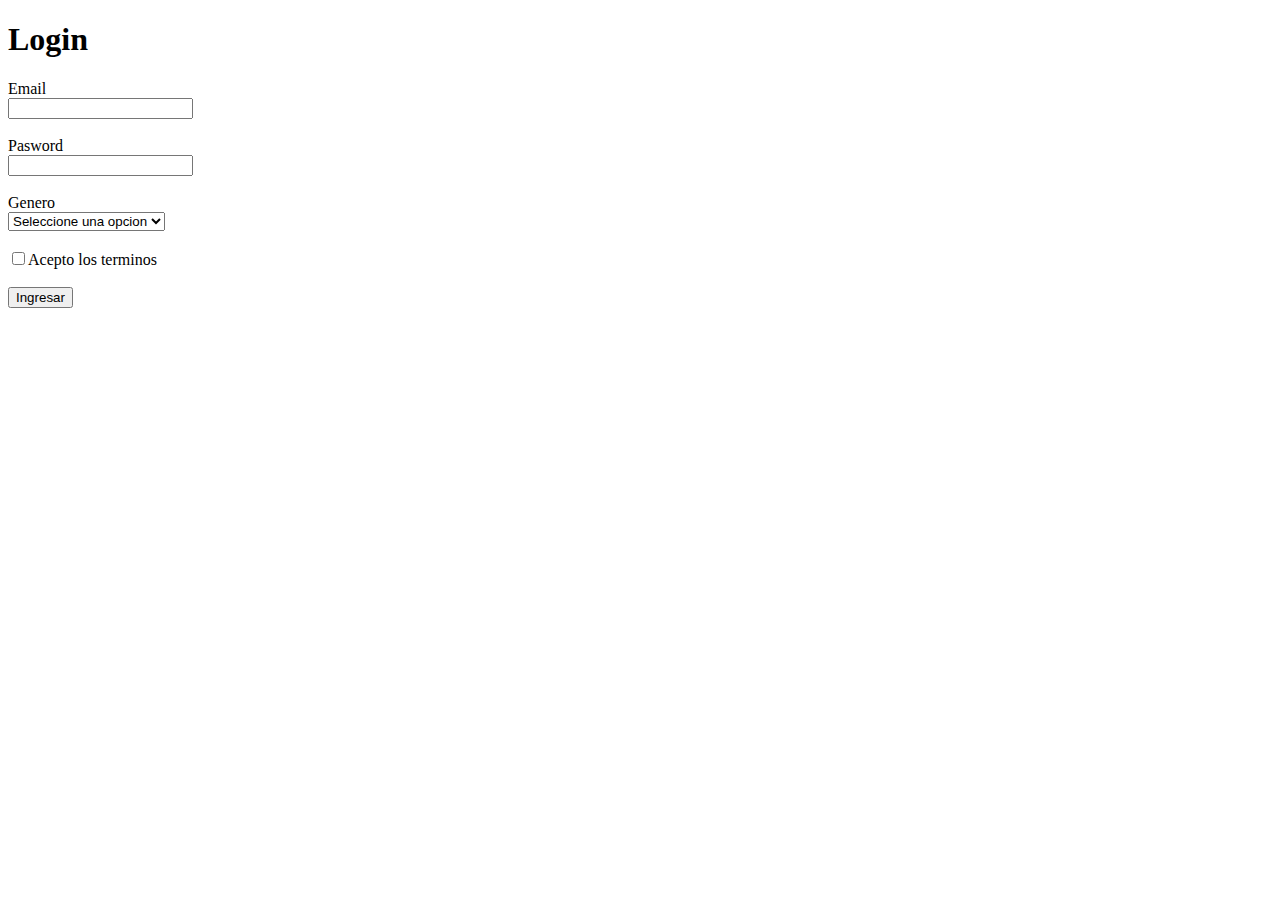
==== ejercicio1-html-y-css/login.html @ df6376d3 "Agrega el esqueleto del tercer ejercicio" ====
<!DOCTYPE html>
<html lang="en">
<head>
    <meta charset="UTF-8">
    <meta http-equiv="X-UA-Compatible" content="IE=edge">
    <meta name="viewport" content="width=device-width, initial-scale=1.0">
    <link rel="stylesheet" href="styles.css">
    <title>Login</title>
</head>
<body>
    <div class="container">
        <h1>Login</h1>
        <form >
            <div>
                <label for="email">Email <br> 
                    <Input type="text" name="email" id="email">
                    </Input>   
                </label>
            </div><br>
            <div>
                <Label>Pasword <br>
                    
                    <input type="text" name="" id="">   
                </Label>
            </div><br>
            <div>
                <label for="">Genero <br>
                    <Select>
                        <option value="text">Seleccione una opcion</option>
                        <option value="text">Masculino</option>
                        <option value="text">Femenino</option>
                    </Select>
                </label>
            </div>
        </form>
    </div>
    <div class="boton"><br>
        <label for="">
        <input type="checkbox" value="terminos">Acepto los terminos
    </label>
    </div><br>
    <div>
        <input type="submit" value="Ingresar">
    </div>
</body>
</html>
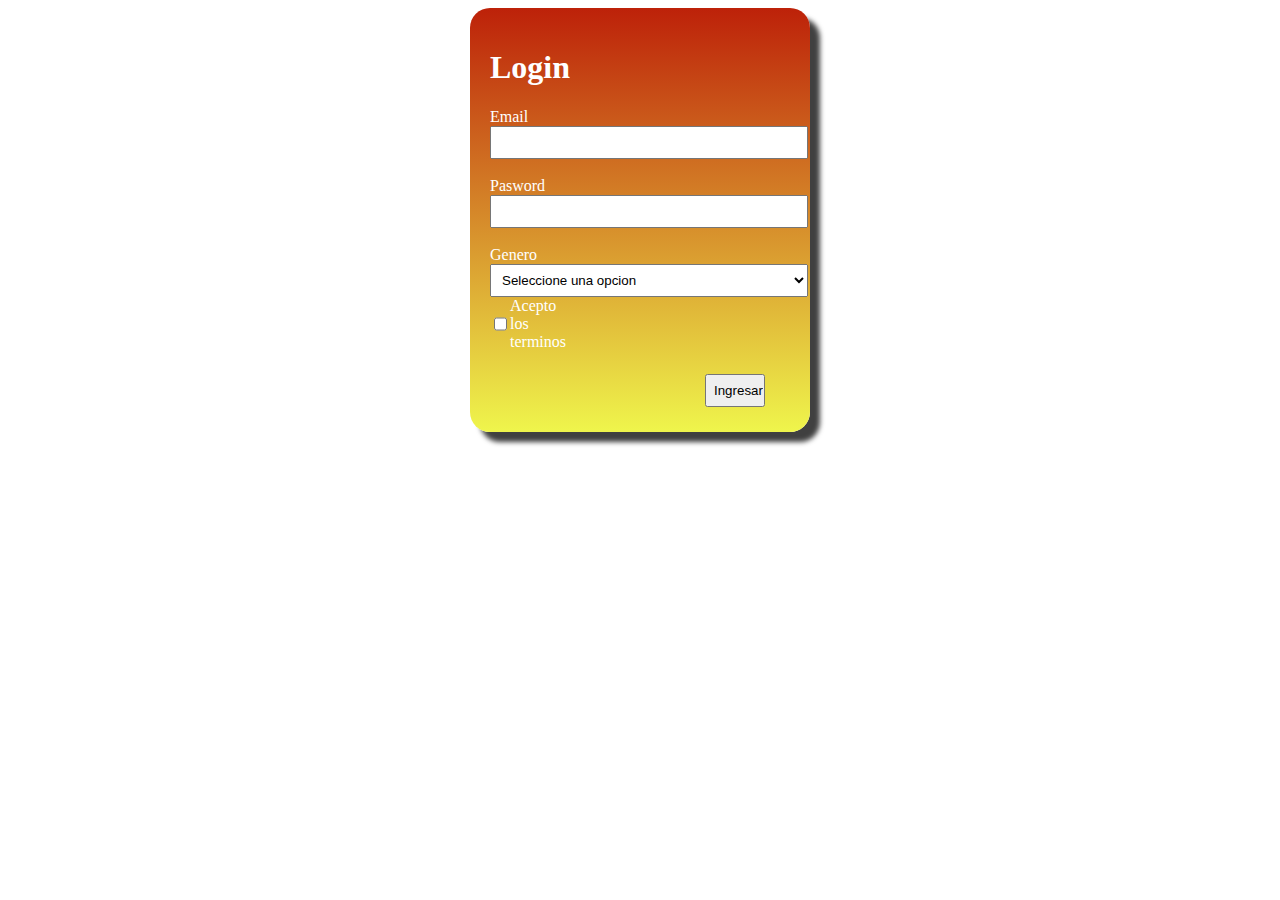
==== commit 35192adc: "Implementa el formulario del ejercicio de html" ====
--- a/ejercicio1-html-y-css/login.html
+++ b/ejercicio1-html-y-css/login.html
@@ -33,14 +33,15 @@
                 </label>
             </div>
         </form>
-    </div>
-    <div class="boton"><br>
-        <label for="">
-        <input type="checkbox" value="terminos">Acepto los terminos
-    </label>
-    </div><br>
-    <div>
-        <input type="submit" value="Ingresar">
+   
+        <div class="boton">
+            <label for="" class="boton-1">
+            <input type="checkbox" value="terminos">Acepto los terminos
+        </label>
+        </div><br>
+        <div class="btn">
+            <input type="submit" value="Ingresar">
+        </div>
     </div>
 </body>
 </html>--- a/ejercicio1-html-y-css/styles.css
+++ b/ejercicio1-html-y-css/styles.css
@@ -0,0 +1,44 @@
+.container{
+    width: 300px;
+    padding: 20px;
+    border-radius: 20px;
+    margin: 0 auto;
+    background: linear-gradient(#bd2109, #eff54c);
+    box-shadow: 10px 10px 5px 0px rgba(0,0,0,0.75);
+    -webkit-box-shadow: 10px 10px 5px 0px rgba(0,0,0,0.75);
+    -moz-box-shadow: 10px 10px 5px 0px rgba(0,0,0,0.75);
+    color: white;
+    position: relative;
+
+
+}
+input{
+    padding: 7px;
+    width: 100%;
+}
+select{
+    padding: 7px;
+    width: 318px;
+
+}
+
+.boton  label{
+    display: flex;
+
+}
+.boton-1{
+    margin-left: ;
+}
+.boton {
+    
+    margin-right: 250px;
+}
+
+.btn{
+    padding: 5px 15px;
+    width: 60px;
+    border-radius: 5px;
+    margin-left: 200px;
+    
+
+}
